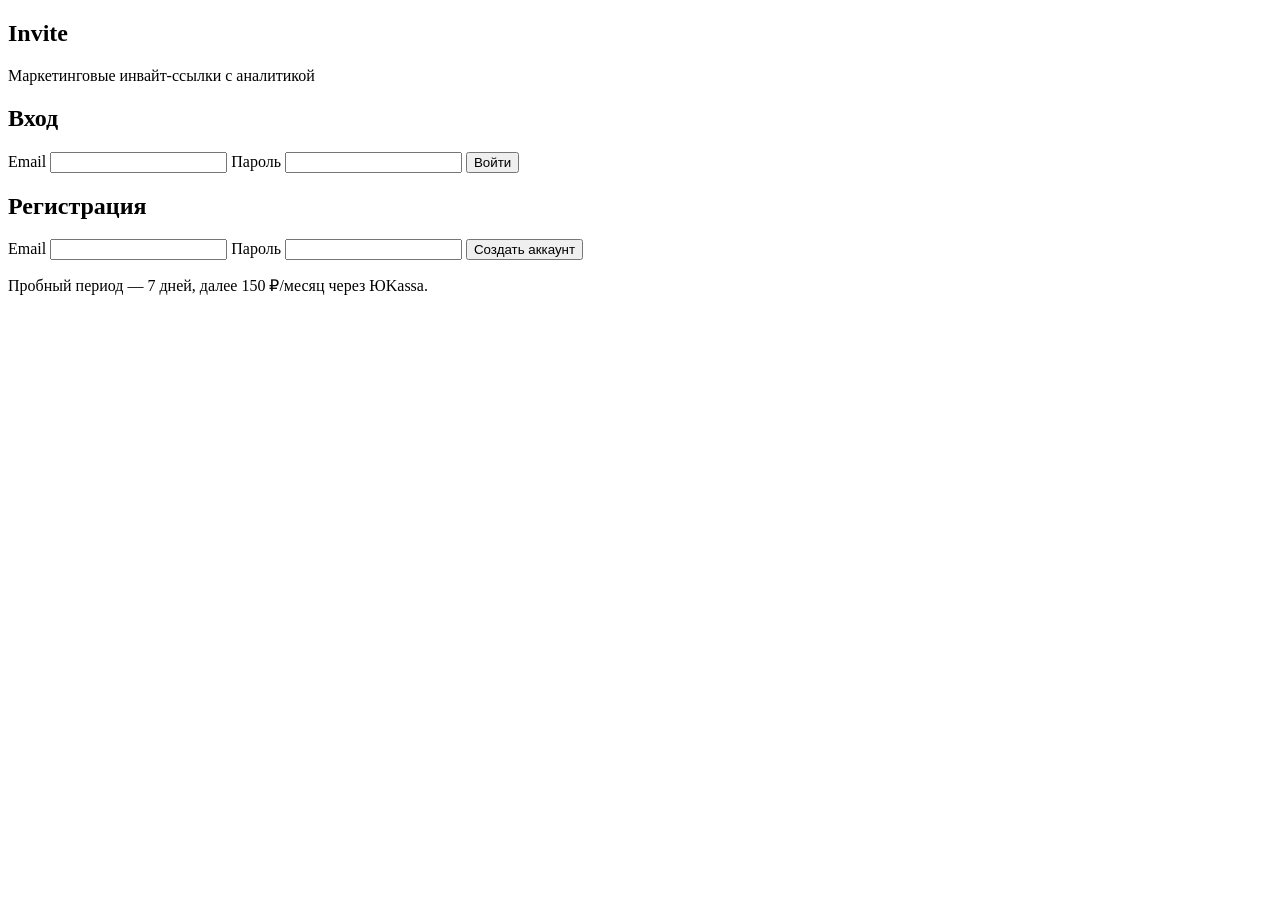
==== web/index.html @ 175d664e "Create invite service prototype" ====
<!DOCTYPE html>
<html lang="ru">
<head>
  <meta charset="UTF-8" />
  <meta name="viewport" content="width=device-width, initial-scale=1.0" />
  <title>Invite | Вход</title>
  <link rel="stylesheet" href="/static/styles.css" />
</head>
<body>
  <div class="stars"></div>
  <main class="auth">
    <section class="panel">
      <h1>Invite</h1>
      <p class="subtitle">Маркетинговые инвайт-ссылки с аналитикой</p>
      <div class="grid">
        <form id="loginForm" class="card">
          <h2>Вход</h2>
          <label>
            Email
            <input type="email" name="email" required />
          </label>
          <label>
            Пароль
            <input type="password" name="password" required minlength="6" />
          </label>
          <button type="submit">Войти</button>
        </form>
        <form id="registerForm" class="card">
          <h2>Регистрация</h2>
          <label>
            Email
            <input type="email" name="email" required />
          </label>
          <label>
            Пароль
            <input type="password" name="password" required minlength="6" />
          </label>
          <button type="submit">Создать аккаунт</button>
          <p class="hint">Пробный период — 7 дней, далее 150 ₽/месяц через ЮKassa.</p>
        </form>
      </div>
      <p id="authMessage" class="message"></p>
    </section>
  </main>
  <script src="/static/app.js"></script>
</body>
</html>
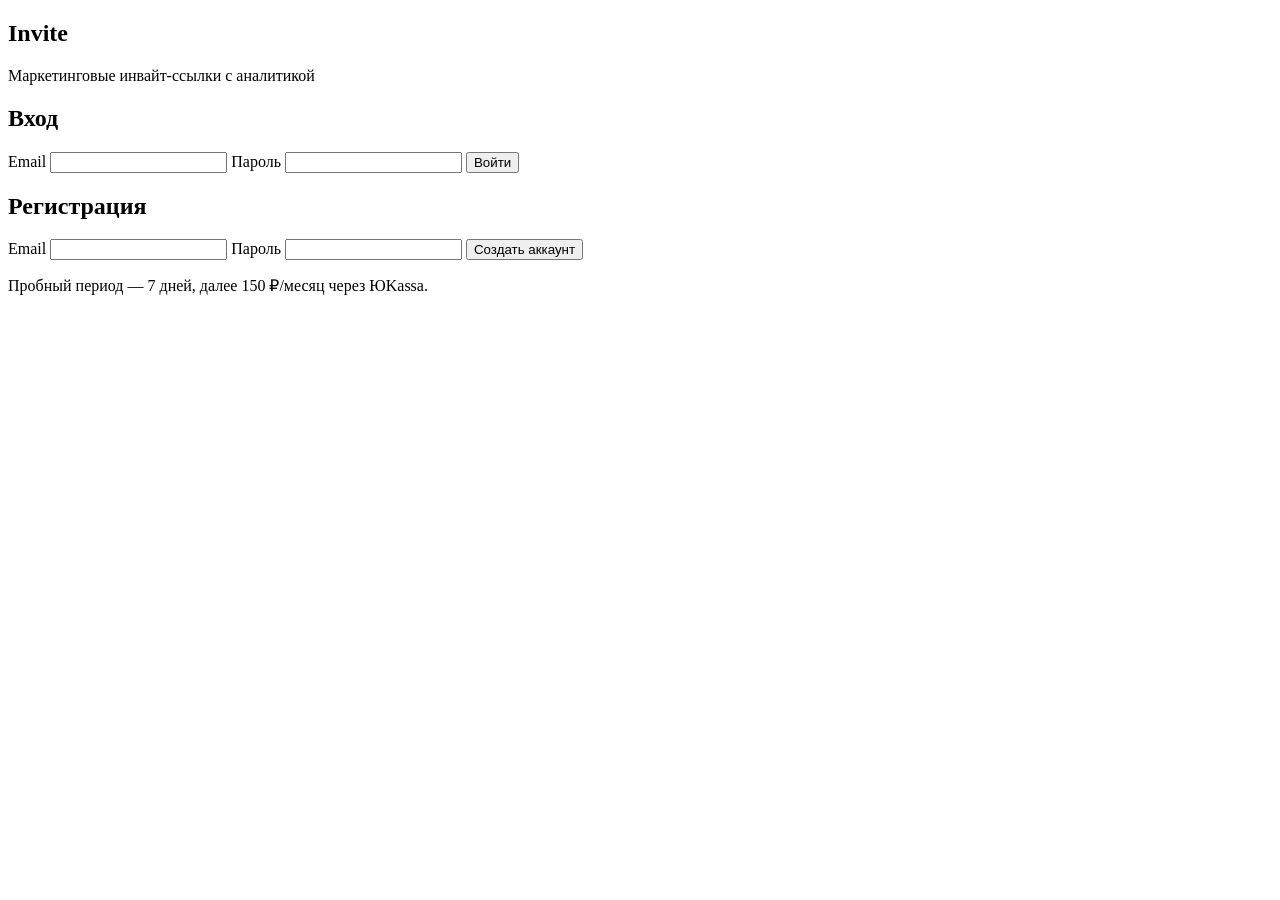
==== commit e2df6b0e: "Restructure invite service with JWT and billing" ====
--- a/web/index.html
+++ b/web/index.html
@@ -36,7 +36,7 @@
             <input type="password" name="password" required minlength="6" />
           </label>
           <button type="submit">Создать аккаунт</button>
-          <p class="hint">Пробный период — 7 дней, далее 150 ₽/месяц через ЮKassa.</p>
+          <p class="hint">Пробный период — <span id="trialDays">7</span> дней, далее <span id="monthlyPrice">150</span> ₽/месяц через ЮKassa.</p>
         </form>
       </div>
       <p id="authMessage" class="message"></p>
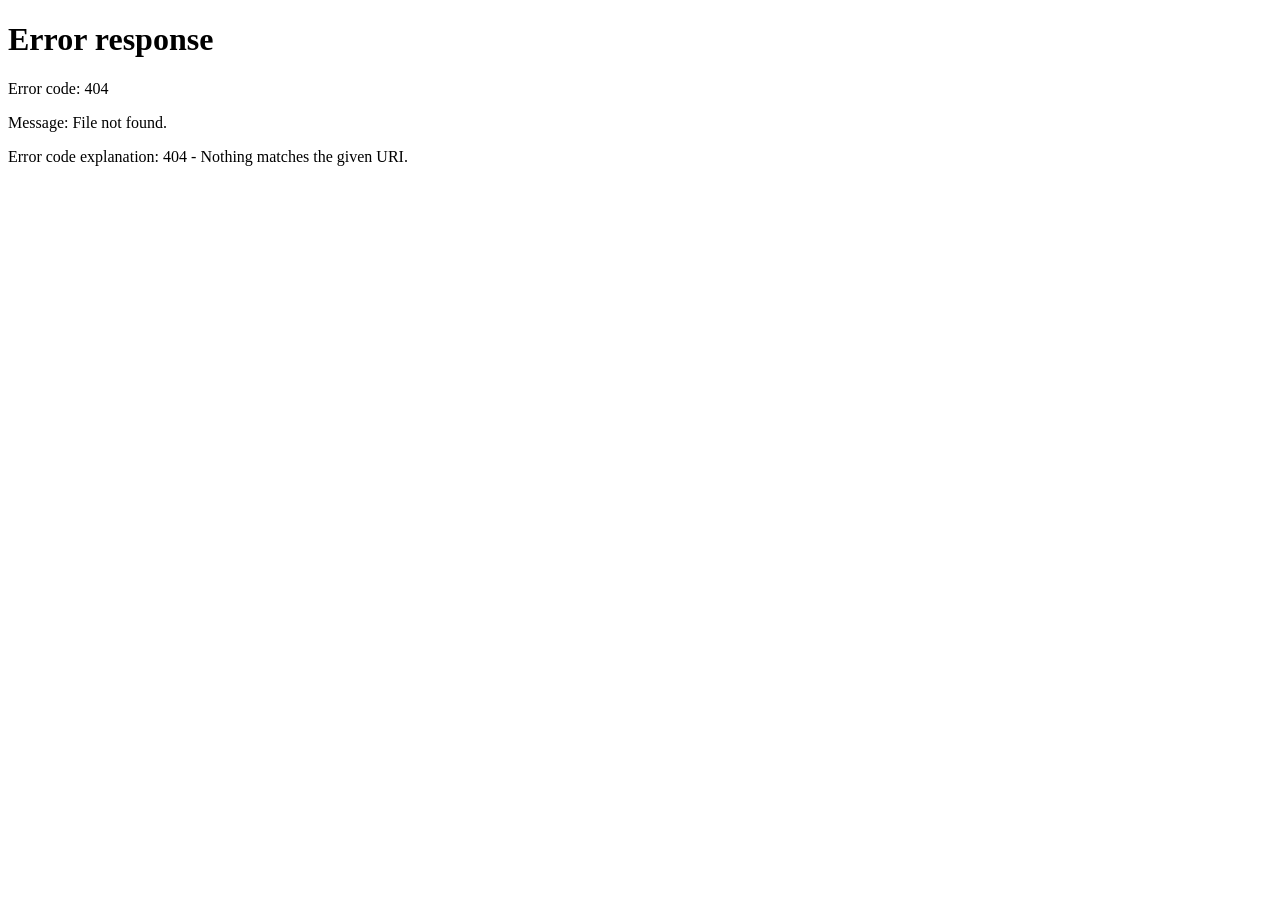
==== commit 12f3f063: "Split auth and stats into separate pages" ====
--- a/web/index.html
+++ b/web/index.html
@@ -2,8 +2,9 @@
 <html lang="ru">
 <head>
   <meta charset="UTF-8" />
+  <meta http-equiv="refresh" content="0; url=/login" />
   <meta name="viewport" content="width=device-width, initial-scale=1.0" />
-  <title>Invite | Вход</title>
+  <title>Invite | Перенаправление</title>
   <link rel="stylesheet" href="/static/styles.css" />
 </head>
 <body>
@@ -11,37 +12,9 @@
   <main class="auth">
     <section class="panel">
       <h1>Invite</h1>
-      <p class="subtitle">Маркетинговые инвайт-ссылки с аналитикой</p>
-      <div class="grid">
-        <form id="loginForm" class="card">
-          <h2>Вход</h2>
-          <label>
-            Email
-            <input type="email" name="email" required />
-          </label>
-          <label>
-            Пароль
-            <input type="password" name="password" required minlength="6" />
-          </label>
-          <button type="submit">Войти</button>
-        </form>
-        <form id="registerForm" class="card">
-          <h2>Регистрация</h2>
-          <label>
-            Email
-            <input type="email" name="email" required />
-          </label>
-          <label>
-            Пароль
-            <input type="password" name="password" required minlength="6" />
-          </label>
-          <button type="submit">Создать аккаунт</button>
-          <p class="hint">Пробный период — <span id="trialDays">7</span> дней, далее <span id="monthlyPrice">150</span> ₽/месяц через ЮKassa.</p>
-        </form>
-      </div>
-      <p id="authMessage" class="message"></p>
+      <p class="subtitle">Перенаправляем на страницу входа...</p>
+      <a class="ghost-link" href="/login">Перейти вручную</a>
     </section>
   </main>
-  <script src="/static/app.js"></script>
 </body>
 </html>
